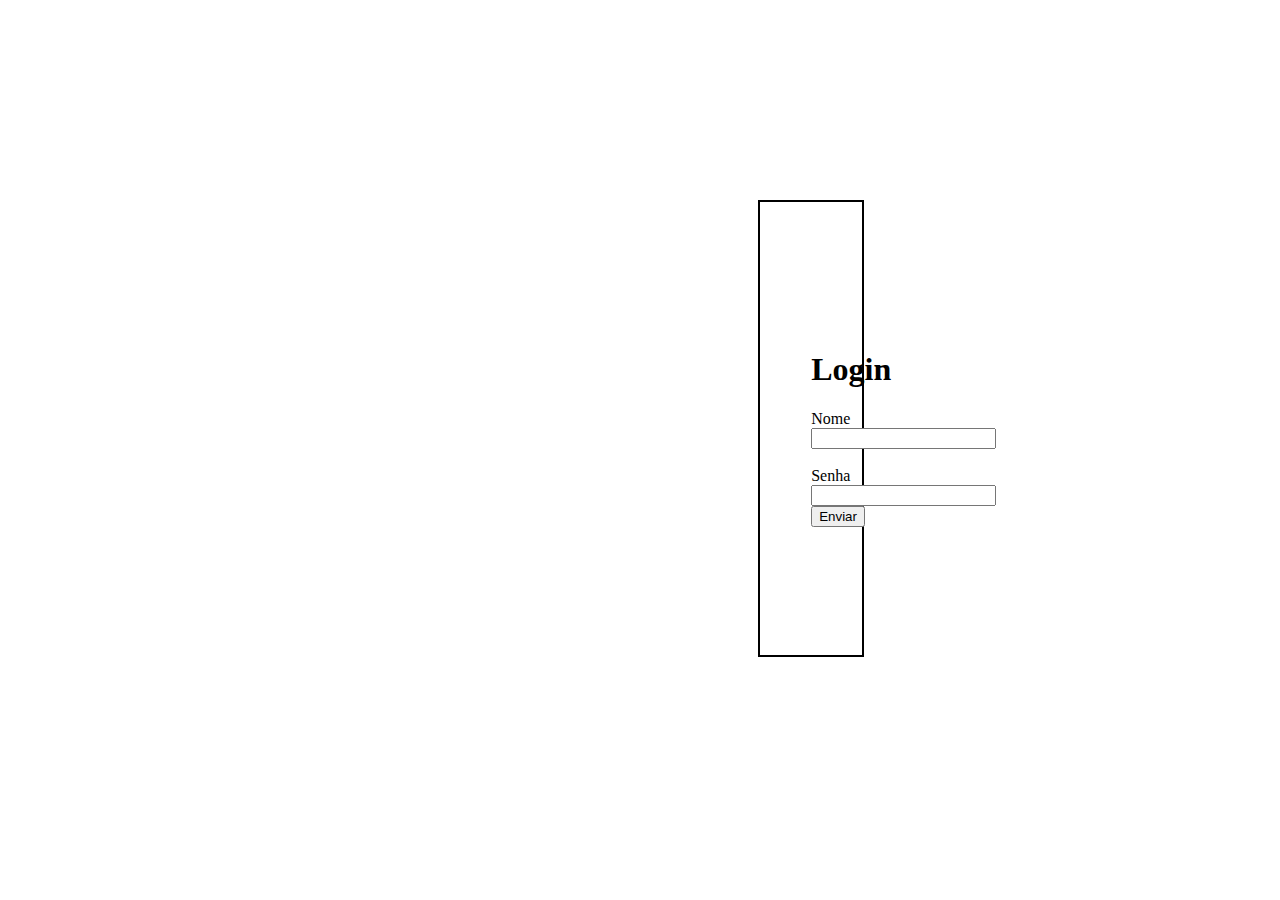
==== login/index.html @ 7aed7e2e "Adding new things" ====
<!DOCTYPE html>
<html lang="en">
<head>
    <meta charset="UTF-8">
    <meta http-equiv="X-UA-Compatible" content="IE=edge">
    <meta name="viewport" content="width=device-width, initial-scale=1.0">
    <link rel="stylesheet" href="css/style.css">
    <title>Login</title>
</head>
<body>
    <section class="login__container">
        <h1 class="titulo__container">Login</h1>
        <div class="corpo__container">
            <label for="nome">Nome</label>
            <input type="nome" id="nome">

            <br><br>

            <label for="senha">Senha</label>
            <input type="password" id="senha">
            <br>
            
            <button id="enviar">Enviar</button>
        </div>
    </section>
</body>
</html>
---- login/css/style.css ----
.login__container{
    border: 2px solid #000000;
    padding: 10vw 4vw;
    margin: 200px 750px;
}

.titulo__container{
    text-align: center;
    
}

.corpo__container{
    text-align: center;
}
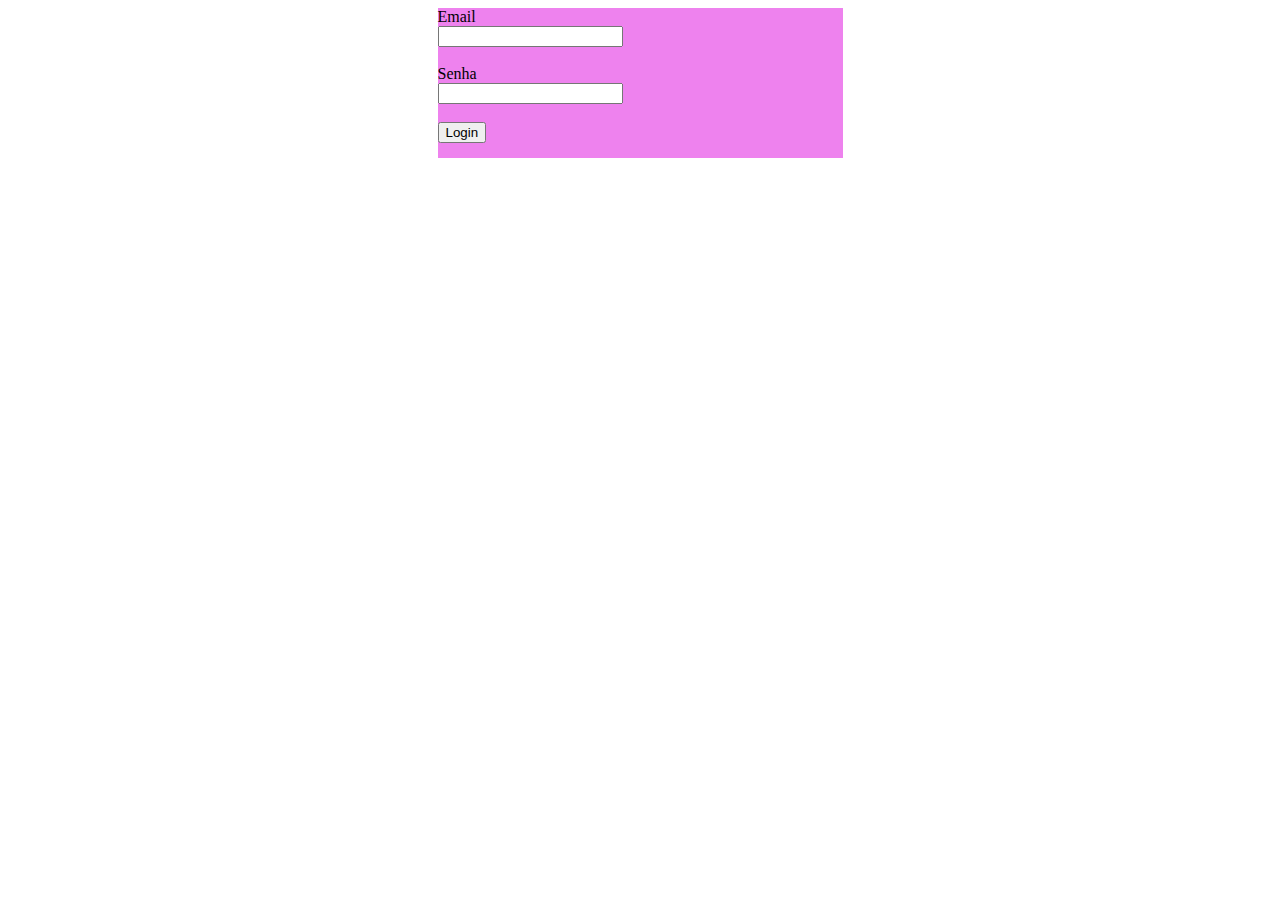
==== commit 5c484f32: "Adding new projects" ====
--- a/login/index.html
+++ b/login/index.html
@@ -1,27 +1,23 @@
 <!DOCTYPE html>
-<html lang="en">
+<html lang="pt-BR">
 <head>
     <meta charset="UTF-8">
-    <meta http-equiv="X-UA-Compatible" content="IE=edge">
     <meta name="viewport" content="width=device-width, initial-scale=1.0">
-    <link rel="stylesheet" href="css/style.css">
-    <title>Login</title>
+    <title>Formulário</title>
+    <link rel="stylesheet" href="./css/style.css">
 </head>
 <body>
-    <section class="login__container">
-        <h1 class="titulo__container">Login</h1>
-        <div class="corpo__container">
-            <label for="nome">Nome</label>
-            <input type="nome" id="nome">
-
-            <br><br>
-
-            <label for="senha">Senha</label>
-            <input type="password" id="senha">
-            <br>
-            
-            <button id="enviar">Enviar</button>
+    <div class="container">
+        <div class="divBody">
+            <form action="./php/operacao.php" method="get">
+                <label for="email">Email</label><br>
+                <input type="email" name="txtEmail" id="email"><br><br>
+                <label for="password">Senha</label><br>
+                <input type="password" name="txtPass" id="password"><br><br>
+                <input type="submit" value="Login">
+            </form>
         </div>
-    </section>
+    </div>
+    
 </body>
 </html>--- a/login/css/style.css
+++ b/login/css/style.css
@@ -1,14 +1,16 @@
-.login__container{
-    border: 2px solid #000000;
-    padding: 10vw 4vw;
-    margin: 200px 750px;
+.container {
+    width: 100%;
+    height: 90%;
+    display: grid;
+    grid-template-columns: 10%, 80%, 10%;
+    grid-template-rows: 15%, 70%, 15%; 
 }
 
-.titulo__container{
-    text-align: center;
-    
-}
 
-.corpo__container{
-    text-align: center;
+.divBody {
+    width: 45vh;
+    height: 150px;
+    grid-column-start: 2;
+    grid-row-start: 2;
+    background-color: violet;
 }